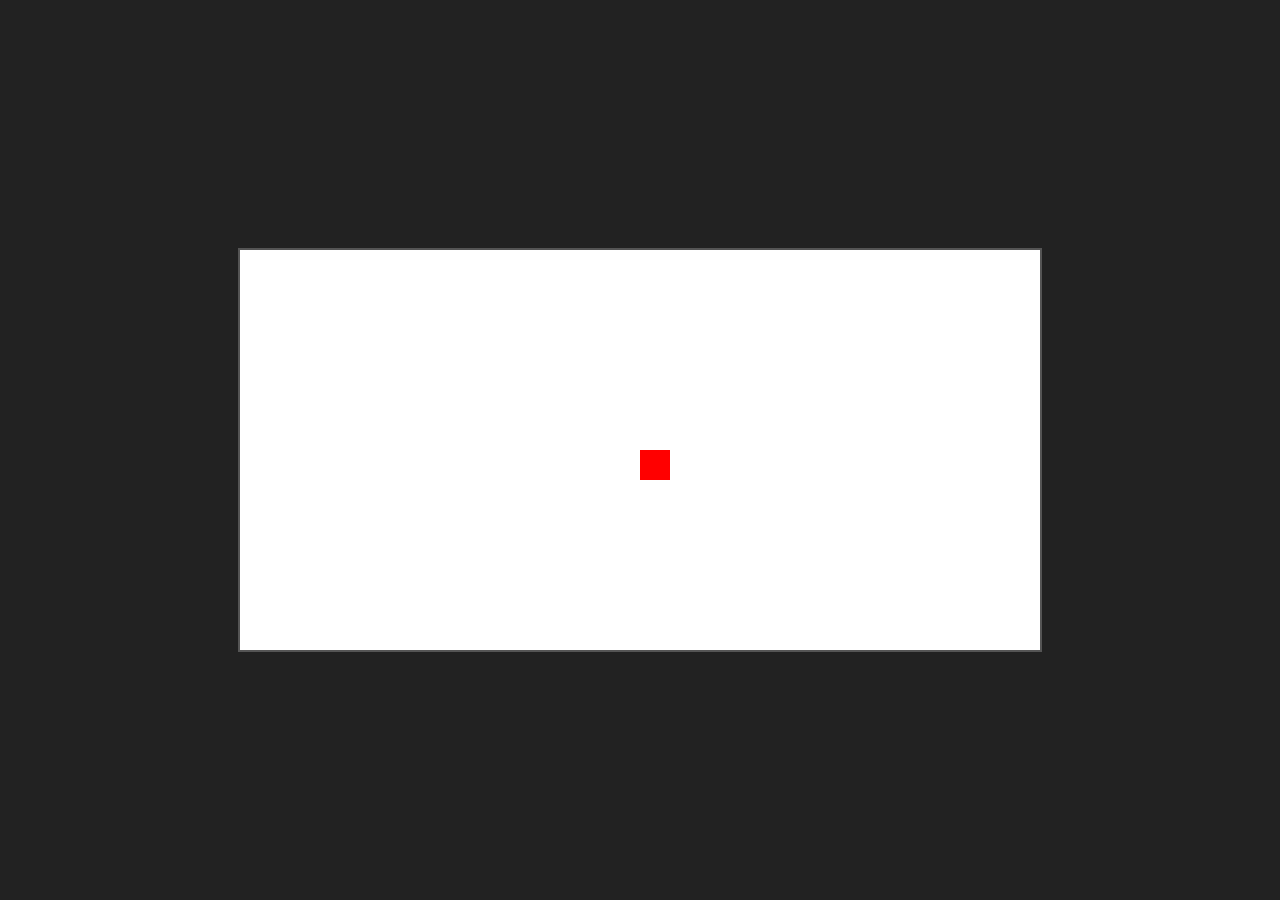
==== Новая папка (2)/game.html @ ebc45045 "added main" ====
<!DOCTYPE html>
<html lang="en">
<head>
    <meta charset="UTF-8">
    <title>test</title>
    <style>
        body { margin: 0; display: flex; justify-content: center; align-items: center; height: 100vh; background: #222; }
        canvas { background: #fff; border: 2px solid #555; cursor: none; }
    </style>
</head>
<body>
    <canvas id="gameCanvas" width="800" height="400"></canvas>
    <script src="script.js"></script>
</body>
</html>
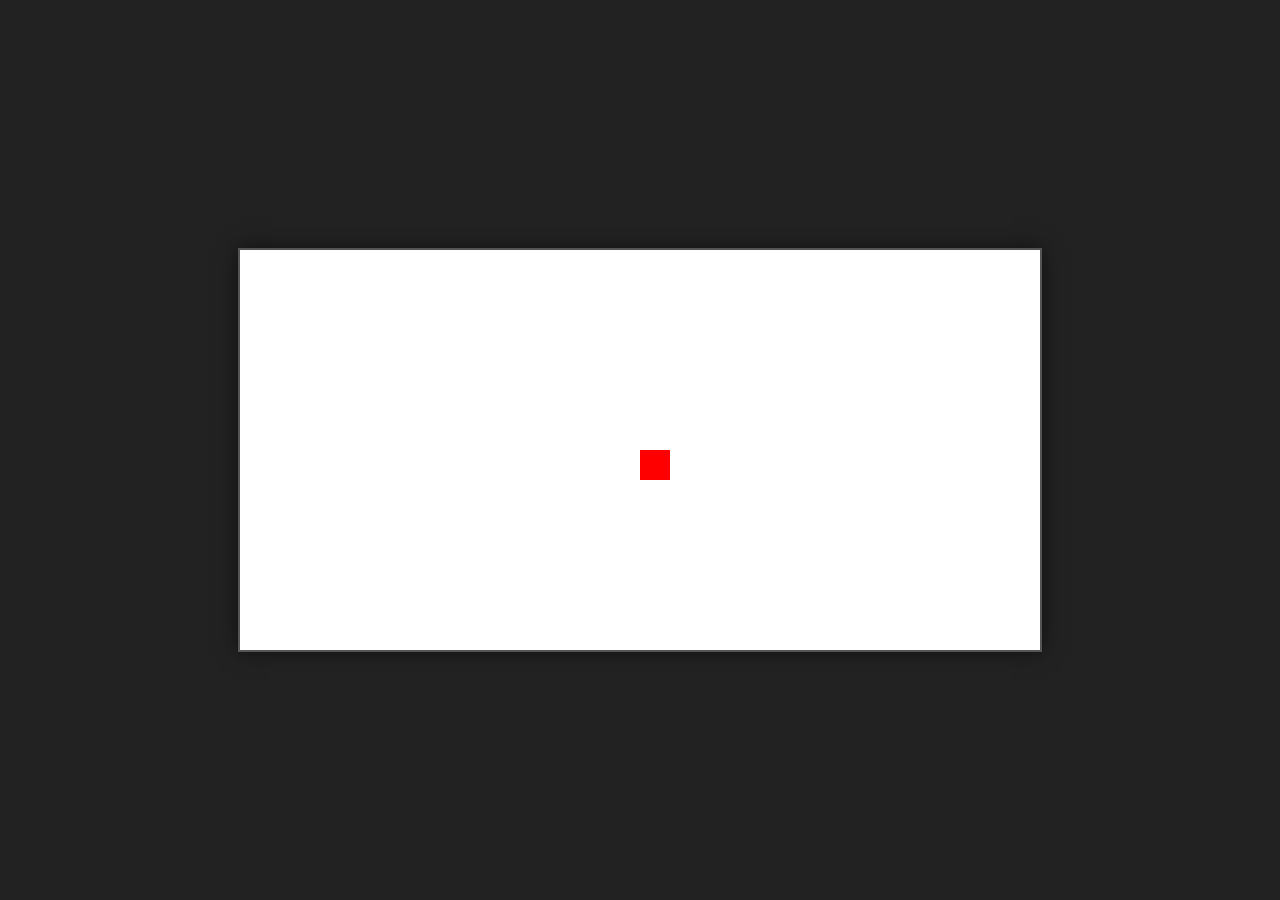
==== commit fceb851b: "Update game.html" ====
--- a/Новая папка (2)/game.html
+++ b/Новая папка (2)/game.html
@@ -1,6 +1,7 @@
 <!DOCTYPE html>
 <html lang="en">
 <head>
+    <link rel="stylesheet" href="style.css">
     <meta charset="UTF-8">
     <title>test</title>
     <style>
@@ -12,4 +13,4 @@
     <canvas id="gameCanvas" width="800" height="400"></canvas>
     <script src="script.js"></script>
 </body>
-</html>+</html>
--- a/Новая папка (2)/style.css
+++ b/Новая папка (2)/style.css
@@ -0,0 +1,14 @@
+body {
+    display: flex;
+    justify-content: center;
+    align-items: center;
+    height: 100vh;
+    margin: 0;
+    background-color: #222;
+}
+
+canvas {
+    background-color: #fff;
+    border: 5px solid #555;
+    box-shadow: 0 0 20px rgba(0,0,0,0.5);
+}
